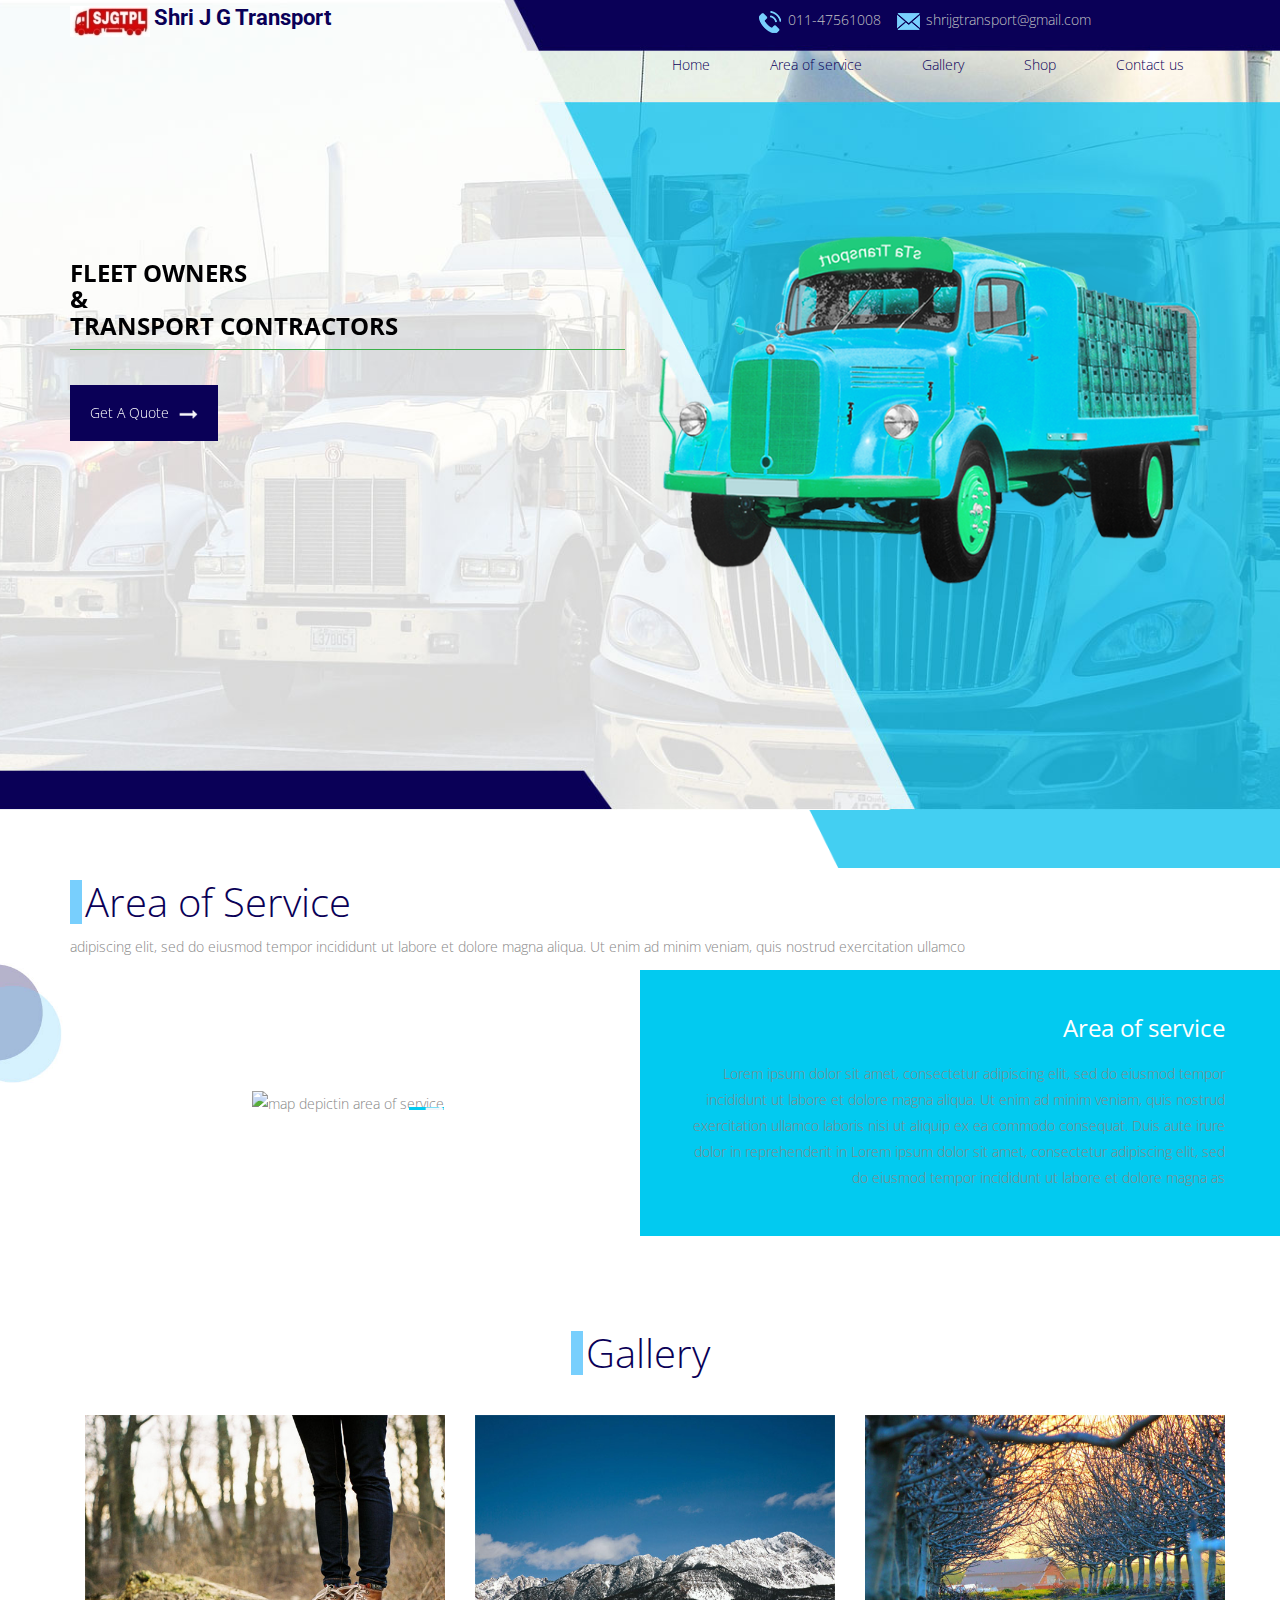
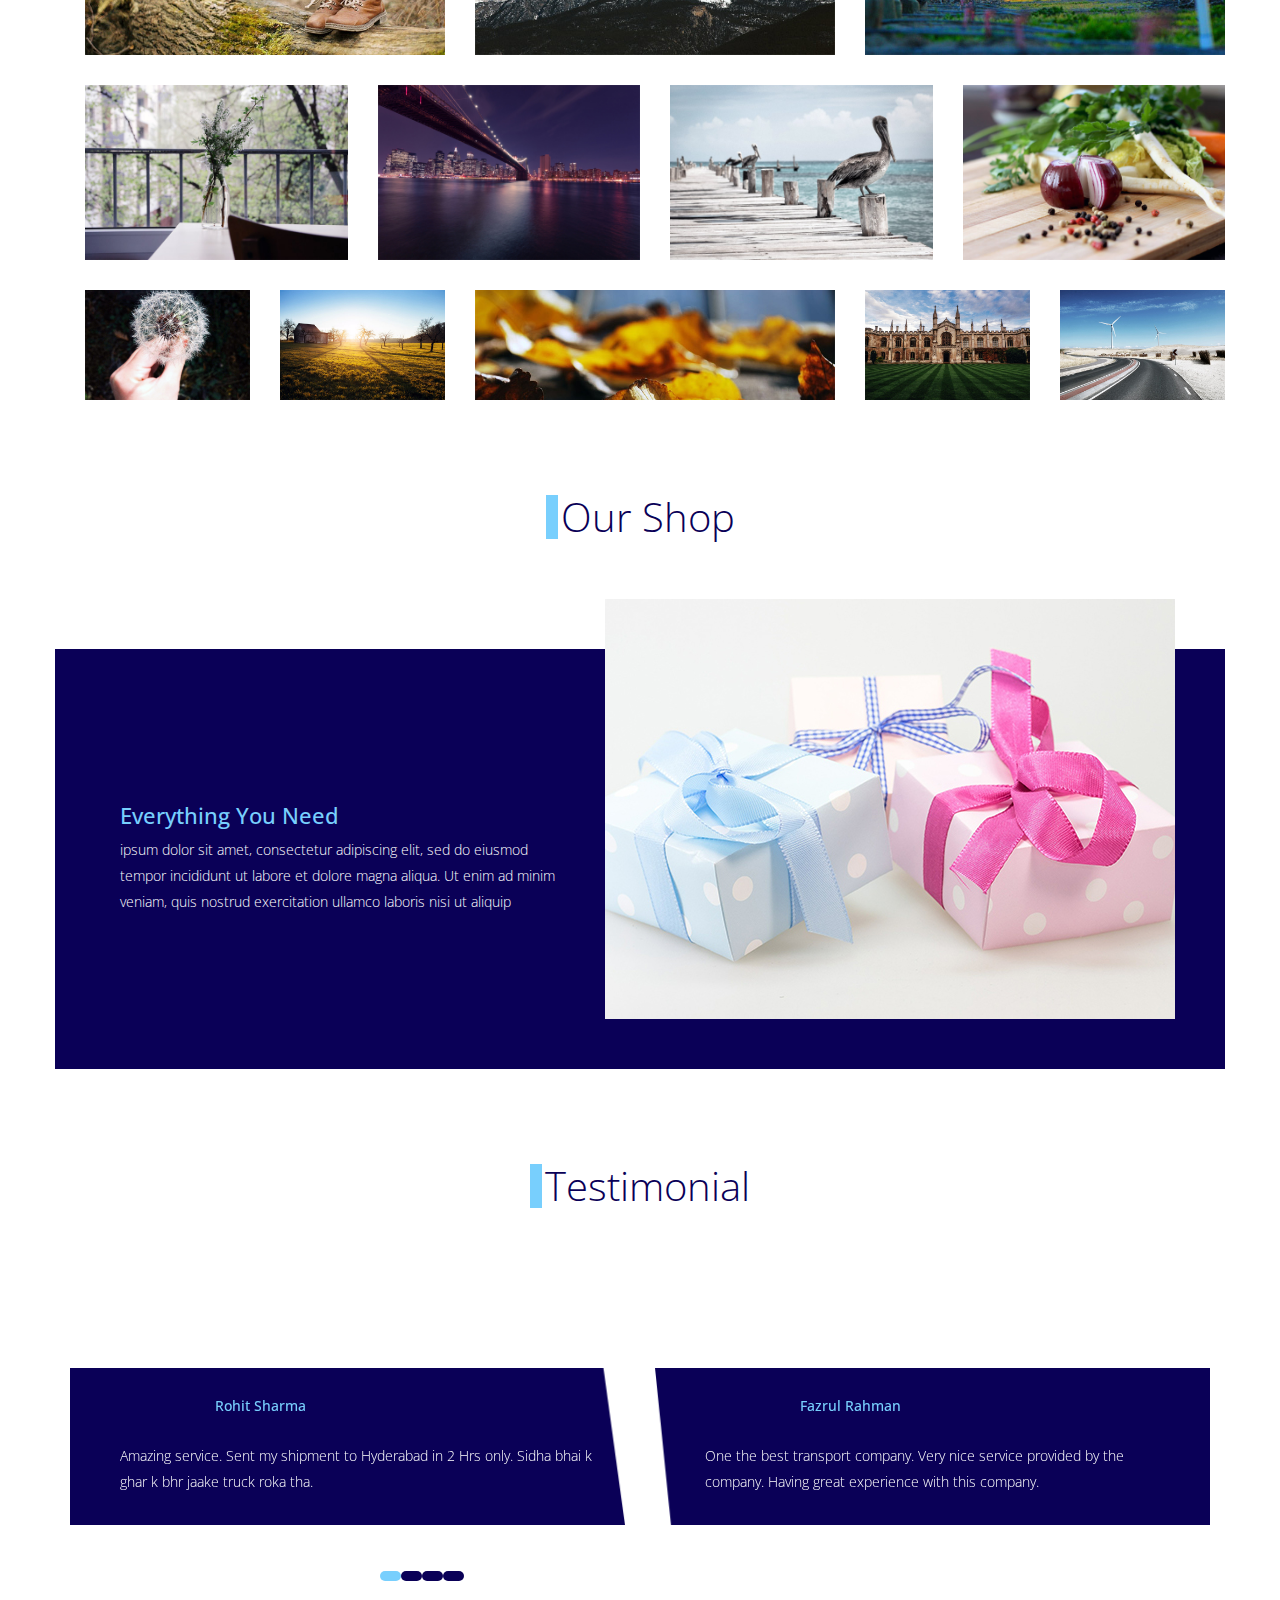
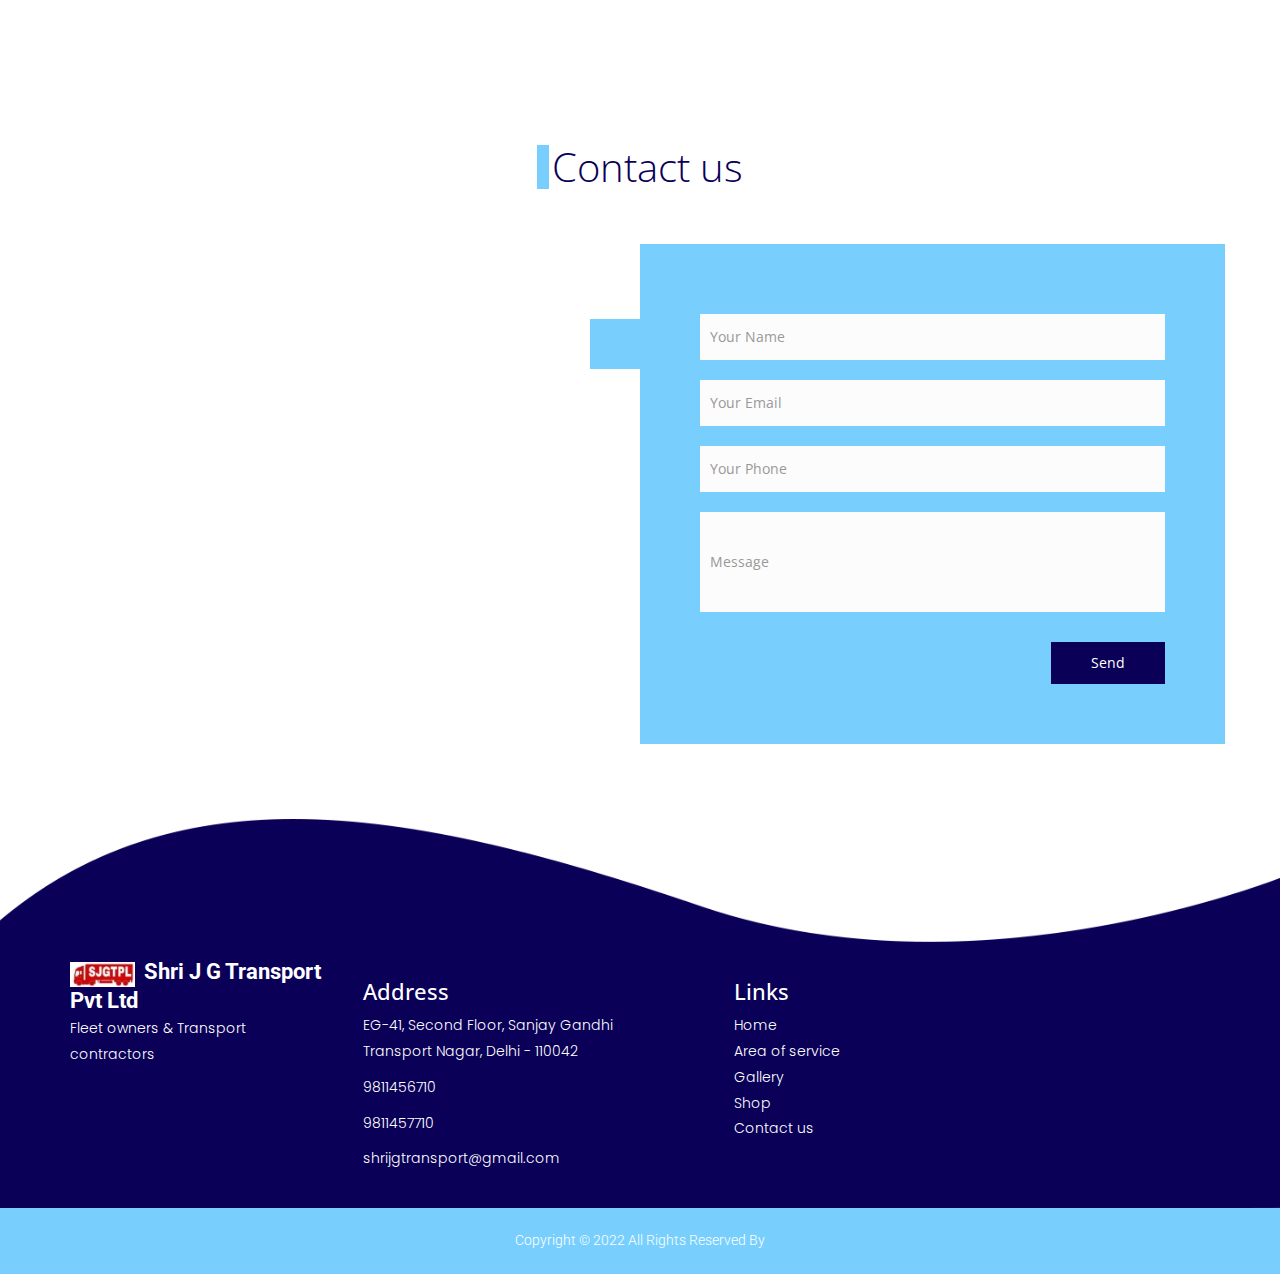
==== index.html @ 1c202266 "Add files via upload" ====
<!DOCTYPE html>
<html>

<head>
  <!-- Basic -->
  <meta charset="utf-8" />
  <meta http-equiv="X-UA-Compatible" content="IE=edge" />
  <!-- Mobile Metas -->
  <meta name="viewport" content="width=device-width, initial-scale=1, shrink-to-fit=no" />
  <!-- Site Metas -->
  <meta name="keywords" content="" />
  <meta name="description" content="" />
  <meta name="author" content="" />

  <title>Transportz</title>

  <!-- slider stylesheet -->
  <link rel="stylesheet" type="text/css"
    href="https://cdnjs.cloudflare.com/ajax/libs/OwlCarousel2/2.1.3/assets/owl.carousel.min.css" />

  <!-- bootstrap core css -->
  <link rel="stylesheet" type="text/css" href="css/bootstrap.css" />

  <!-- fonts style -->
  <link href="https://fonts.googleapis.com/css?family=Roboto:300,400,500,700&display=swap" rel="stylesheet" />
  <link href="https://fonts.googleapis.com/css?family=Poppins&display=swap" rel="stylesheet">
  <!-- Custom styles for this template -->
  <link href="css/style.css" rel="stylesheet" />
  <!-- responsive style -->
  <link href="css/responsive.css" rel="stylesheet" />

  <link href='http://fonts.googleapis.com/css?family=Open+Sans:400,600,700,800' rel='stylesheet' type='text/css'>
	<link rel="stylesheet" href="css/animate.css">
	<link rel="stylesheet" href="css/bootstrap.min.css">
	<link rel="stylesheet" href="css/font-awesome.min.css">
	<link rel="stylesheet" href="css/templatemo_misc.css">
	<link rel="stylesheet" href="css/templatemo_style.css">
    <!-- JavaScripts -->
	<script src="js/jquery-1.10.2.min.js"></script>
	<script src="js/jquery.singlePageNav.js"></script>
	<script src="js/jquery.flexslider.js"></script>
	
	<script src="js/custom.js"></script>
     <script src="js/jquery-1.10.2.min.js"></script>
	<script src="js/jquery.lightbox.js"></script>
	<script src="js/templatemo_custom.js"></script>
    <script src="js/jquery-git2.js"></script><!-- previous next script -->
</head>

<body>
  <div class="hero_area">
    <!-- header section strats -->
    <section class="header_section">
      <div class="container">
        <nav class="navbar navbar-expand-lg custom_nav-container d-lg-none">
          <a class="navbar-brand" href="#">
            <div class="logo-box">
              <img src="images/Capture.JPG" alt="">
              <span class="ml-2">
                Shri J G Transport
              </span>
            </div>
          </a>
          <button class="navbar-toggler" type="button" data-toggle="collapse" data-target="#navbarSupportedContent"
            aria-controls="navbarSupportedContent" aria-expanded="false" aria-label="Toggle navigation">
            <span class="navbar-toggler-icon"></span>
          </button>

          <div class="collapse navbar-collapse" id="navbarSupportedContent">
            <ul class="navbar-nav  ">
              <li class="nav-item active">
                <a class="nav-link" href="index.html">Home <span class="sr-only">(current)</span></a>
              </li>
              <li class="nav-item">
                <a class="nav-link" href="about.html"> Area of service</a>
              </li>
              <li class="nav-item">
                <a class="nav-link" href="service.html"> Gallery</a>
              </li>
              <li class="nav-item">
                <a class="nav-link" href="shop.html"> Shop </a>
              </li>
              
              <li class="nav-item ">
                <a class="nav-link " href="contact.html">Contact us</a>
              </li>
              
            </ul>
          </div>
        </nav>
        <div class="header_container ">
          <div class="logo-box">
            <img src="images/Capture.JPG" alt="">
            <span>
              Shri J G Transport
            </span>
          </div>
          <div>
            <div class="header_top">
              <div class="header_top-contact">

                <a href="" class="ml-4">
                  <div>
                    <img src="images/phone.png" alt="" />
                  </div>
                  <span>
                    011-47561008
                  </span>
                </a>
                <a href="" class="ml-4">
                  <div>
                    <img src="images/mail.png" alt="" />
                  </div>
                  <span>
                    shrijgtransport@gmail.com
                  </span>
                </a>
              </div>
              
            </div>
            <div class="header_btm">
              <nav class="navbar navbar-expand-lg custom_nav-container pt-3">

                <button class="navbar-toggler" type="button" data-toggle="collapse"
                  data-target="#navbarSupportedContent" aria-controls="navbarSupportedContent" aria-expanded="false"
                  aria-label="Toggle navigation">
                  <span class="navbar-toggler-icon"></span>
                </button>

                <div class="collapse navbar-collapse" id="navbarSupportedContent">
                  <div class="d-flex mx-auto flex-column flex-lg-row align-items-center">
                    <ul class="navbar-nav  ">
                      <li class="nav-item active">
                        <a class="nav-link" href="index.html">Home <span class="sr-only">(current)</span></a>
                      </li>
                      <li class="nav-item">
                        <a class="nav-link" href="about.html"> Area of service </a>
                      </li>
                      <li class="nav-item">
                        <a class="nav-link" href="service.html"> Gallery</a>
                      </li>
                      <li class="nav-item">
                        <a class="nav-link" href="shop.html"> Shop </a>
                      </li>
                      
                      
                      <li class="nav-item ">
                        <a class="nav-link pr-0" href="contact.html">Contact us</a>
                    </li>
                    </ul>

                  </div>

                </div>
              </nav>
            </div>
          </div>
        </div>
      </div>
    </section>
    <!-- end header section -->

    <!-- slider section -->
    <section class=" slider_section ">
      <div id="carouselExampleIndicators" class="carousel slide" data-ride="carousel">
        
        <div class="carousel-inner">
          <div class="carousel-item active">
            <div class="container">
              <div class="slider_item-container">
                <div class="row">
                  <div class="col-md-6">
                    <div class="slider_item-detail">
                      <!-- <div class="slider_form-box">
                        <form action="">
                          <div class="search_input">
                            <input type="text">
                            <img src="images/search-icon.png" alt="">
                          </div>

                          <button>
                            Search
                          </button>
                        </form>
                      </div> -->
                      <div>
                        <h1>
                          Fleet Owners <br>
                          &<br>
                          Transport Contractors
                        </h1>

                        <div class="d-flex">
                          
                            <a href="" class="quote-btn">

                              <span>
                                Get A Quote
                              </span>
                              <img src="images/white-next.png" alt="">
                            </a>
                          
                        </div>

                      </div>
                    </div>
                  </div>
                  <div class="col-md-6">
                    <div class="slider_img-box">
                      <img src="images/truck.png" alt="" class="img-fluid">
                    </div>
                  </div>
                </div>

              </div>

            </div>
          </div>
        </div>

      </div>


    </section>

    <!-- end slider section -->
  </div>

  <!-- about section -->
  <section class="about_section ">
    <div class="container">
      <div class="row">
        <div class="col">
          <h2 class="heading_style">
            Area of Service
          </h2>
          <p>
            adipiscing elit, sed do eiusmod tempor incididunt ut labore et dolore magna aliqua. Ut enim ad minim veniam,
            quis nostrud exercitation ullamco
          </p>
        </div>

      </div>
      <div class="row">
        <div class="col-md-6">
          <div class="about_img-box">

            <img src="images/" alt="map depictin area of service" class="img-fluid">
          </div>
        </div>
        <div class="col-md-6 about_detail-container">
          <div class="about_detail-box">
            <h3>
              Area of service
            </h3>
            <p>
              Lorem ipsum dolor sit amet, consectetur adipiscing elit, sed do eiusmod tempor incididunt ut labore et
              dolore magna aliqua. Ut enim ad minim veniam, quis nostrud exercitation ullamco laboris nisi ut aliquip ex
              ea commodo consequat. Duis aute irure dolor in reprehenderit in Lorem ipsum dolor sit amet, consectetur
              adipiscing elit, sed do eiusmod tempor incididunt ut labore et dolore magna as
            </p>

          </div>
        </div>
      </div>
    </div>

  </section>

  <!-- end about section -->

  <!-- service section -->
  <section class="service_section layout_padding">
    <div class="container">
      <div class="d-flex justify-content-center">
        <h2 class="heading_style">
          Gallery
        </h2>
      </div>
      <div class="container">
        <div class="row">
          </div>
          <div class="clear"></div>
          <div class="row templatemo_portfolio">
            <div class="col-md-4 col-sm-12">
                <div class="gallery-item">
                <img src="images/portfolio/image01.jpg" alt="gallery 1">
                <div class="overlay">
                  <a href="images/portfolio/image01.jpg" data-rel="lightbox" class="fa fa-arrows-alt"></a>
                </div>
              </div>
            </div>
              <div class="col-md-4 col-sm-12">
                <div class="gallery-item">
                <img src="images/portfolio/image02.jpg" alt="gallery 2">
                <div class="overlay">
                  <a href="images/portfolio/image02.jpg" data-rel="lightbox" class="fa fa-arrows-alt"></a>
                </div>
              </div>
              </div>
              <div class="col-md-4 col-sm-12">
                <div class="gallery-item">
                <img src="images/portfolio/image03.jpg" alt="gallery 3">
                <div class="overlay">
                  <a href="images/portfolio/image03.jpg" data-rel="lightbox" class="fa fa-arrows-alt"></a>
                </div>
              </div>
              </div>
          </div>
          <div class="row templatemo_portfolio">
            <div class="col-md-3 col-sm-12">
                <div class="gallery-item">
                <img src="images/portfolio/image04.jpg" alt="gallery 4">
                <div class="overlay">
                  <a href="images/portfolio/image04.jpg" data-rel="lightbox" class="fa fa-arrows-alt"></a>
                </div>
              </div>
              </div>
              <div class="col-md-3 col-sm-12">
                <div class="gallery-item">
                <img src="images/portfolio/image05.jpg" alt="gallery 5">
                <div class="overlay">
                  <a href="images/portfolio/image05.jpg" data-rel="lightbox" class="fa fa-arrows-alt"></a>
                </div>
              </div>
              </div>
              <div class="col-md-3 col-sm-12">
                <div class="gallery-item">
                <img src="images/portfolio/image06.jpg" alt="gallery 6">
                <div class="overlay">
                  <a href="images/portfolio/image06.jpg" data-rel="lightbox" class="fa fa-arrows-alt"></a>
                </div>
              </div>
              </div>
              <div class="col-md-3 col-sm-12">
                <div class="gallery-item">
                <img src="images/portfolio/image07.jpg" alt="gallery 7">
                <div class="overlay">
                  <a href="images/portfolio/image07.jpg" data-rel="lightbox" class="fa fa-arrows-alt"></a>
                </div>
              </div>
              </div>
          </div>
          <div class="row templatemo_portfolio">
            <div class="col-md-2 col-sm-12">
                <div class="gallery-item">
                <img src="images/portfolio/image08.jpg" alt="gallery 8">
                <div class="overlay">
                  <a href="images/portfolio/image08.jpg" data-rel="lightbox" class="fa fa-arrows-alt"></a>
                </div>
              </div>
              </div>
              <div class="col-md-2 col-sm-12">
                <div class="gallery-item">
                <img src="images/portfolio/image09.jpg" alt="gallery 9">
                <div class="overlay">
                  <a href="images/portfolio/image09.jpg" data-rel="lightbox" class="fa fa-arrows-alt"></a>
                </div>
              </div>
              </div>
              <div class="col-md-4 col-sm-12 templatemo_imagecontrol">
                <div class="gallery-item">
                <img src="images/portfolio/image10.jpg" alt="gallery 10">
                <div class="overlay">
                  <a href="images/portfolio/image10.jpg" data-rel="lightbox" class="fa fa-arrows-alt"></a>
                </div>
              </div>
              </div>
              <div class="col-md-2 col-sm-12">
                <div class="gallery-item">
                <img src="images/portfolio/image11.jpg" alt="gallery 11">
                <div class="overlay">
                  <a href="images/portfolio/image11.jpg" data-rel="lightbox" class="fa fa-arrows-alt"></a>
                </div>
              </div>
              </div>
              <div class="col-md-2 col-sm-12">
                <div class="gallery-item">
                <img src="images/portfolio/image12.jpg" alt="gallery 12">
                <div class="overlay">
                  <a href="images/portfolio/image12.jpg" data-rel="lightbox" class="fa fa-arrows-alt"></a>
                </div>
              </div>
              </div>
          </div>
    </div>
    </div>
  </section>
  <!-- end service section -->


  <!-- shop section -->
  <section class="shop_section">
    <div class="container">
      <div class="d-flex justify-content-center">
        <h2 class="heading_style">
          Our Shop
        </h2>
      </div>
      <div class="row">
        <div class="col-md-6">
          <div class="d-flex align-items-center h-100">
            <div class="shop-detail">
              <h5>
                Everything You Need
              </h5>
              <p>
                ipsum dolor sit amet, consectetur adipiscing elit, sed do eiusmod tempor incididunt ut labore et dolore
                magna aliqua. Ut enim ad minim veniam, quis nostrud exercitation ullamco laboris nisi ut aliquip
              </p>
            </div>
          </div>
        </div>
        <div class="col-md-6">
          <div class="shop_img-box">
            <img src="images/gift.jpg" alt="" class="img-fluid">
          </div>
        </div>
      </div>
    </div>
  </section>
  <!-- end shop section -->

  <!-- testimonial section -->
  <section class="client_section layout_padding">
    <div class="d-flex justify-content-center">
      <h2 class="heading_style">
        Testimonial
      </h2>
    </div>
    <div id="carouselExampleIndicator" class="carousel slide" data-ride="carousel">
      <ol class="carousel-indicators">
        <li data-target="#carouselExampleIndicator" data-slide-to="0" class="active"></li>
        <li data-target="#carouselExampleIndicator" data-slide-to="1"></li>
        <li data-target="#carouselExampleIndicator" data-slide-to="2"></li>
        <li data-target="#carouselExampleIndicator" data-slide-to="3"></li>
      </ol>
      <div class="carousel-inner">
        <div class="carousel-item active">
          <div class="container">
            <div class="row">
              <div class="col-md-6">
                <div class="client_box c-b-1">
                  
                  <div class="client_detail">
                    <h5>
                      Rohit Sharma
                    </h5>
                    <p>
                      Amazing service. Sent my shipment to Hyderabad in 2 Hrs only. Sidha bhai k ghar k bhr jaake truck roka tha.
                    </p>
                  </div>
                </div>
              </div>
              <div class="col-md-6">
                <div class="client_box c-b-2">
                  
                  <div class="client_detail">
                    <h5>
                      Fazrul Rahman
                    </h5>
                    <p>
                      One the best transport company. Very nice service provided by the company. Having great experience with this company.                    </p>
                  </div>
                </div>
              </div>
            </div>
          </div>
        </div>
        <div class="carousel-item">
          <div class="container">
            <div class="row">
              <div class="col-md-6">
                <div class="client_box c-b-1">
                  
                  <div class="client_detail">
                    <h5>
                      Rohit Sharma
                    </h5>
                    <p>
                      Amazing service. Sent my shipment to Hyderabad in 2 Hrs only. Sidha bhai k ghar k bhr jaake truck roka tha.
                    </p>
                  </div>
              </div>
              <div class="col-md-6">
                <div class="client_box c-b-2">
                  
                  <div class="client_detail">
                    <h5>
                      Rohit Sharma
                    </h5>
                    <p>
                      Amazing service. Sent my shipment to Hyderabad in 2 Hrs only. Sidha bhai k ghar k bhr jaake truck roka tha.
                    </p>
                  </div>
                </div>
              </div>
            </div>
          </div>
        </div>
        <div class="carousel-item">
          <div class="container">
            <div class="row">
              <div class="col-md-6">
                <div class="client_box c-b-1">
                  <div class="client_img">
                    <img src="images/client.png" alt="" class="img-fluid">
                  </div>
                  <div class="client_detail">
                    <h5>
                      Rock lu
                    </h5>
                    <p>
                      Contrary to popular belief, Lorem Ipsum is not simply random text. It has roots in a piece of
                      classical
                      Latin literature from 45 BC, making it over 2000 years
                    </p>
                  </div>
                </div>
              </div>
              <div class="col-md-6">
                <div class="client_box c-b-2">
                  <div class="client_img">
                    <img src="images/client.png" alt="" class="img-fluid">
                  </div>
                  <div class="client_detail">
                    <h5>
                      Rock lu
                    </h5>
                    <p>
                      Contrary to popular belief, Lorem Ipsum is not simply random text. It has roots in a piece of
                      classical
                      Latin literature from 45 BC, making it over 2000 years
                    </p>
                  </div>
                </div>
              </div>
            </div>
          </div>
        </div>
        <div class="carousel-item">
          <div class="container">
            <div class="row">
              <div class="col-md-6">
                <div class="client_box c-b-1">
                  <div class="client_img">
                    <img src="images/client.png" alt="" class="img-fluid">
                  </div>
                  <div class="client_detail">
                    <h5>
                      Rock lu
                    </h5>
                    <p>
                      Contrary to popular belief, Lorem Ipsum is not simply random text. It has roots in a piece of
                      classical
                      Latin literature from 45 BC, making it over 2000 years
                    </p>
                  </div>
                </div>
              </div>
              <div class="col-md-6">
                <div class="client_box c-b-2">
                  <div class="client_img">
                    <img src="images/client.png" alt="" class="img-fluid">
                  </div>
                  <div class="client_detail">
                    <h5>
                      Rock lu
                    </h5>
                    <p>
                      Contrary to popular belief, Lorem Ipsum is not simply random text. It has roots in a piece of
                      classical
                      Latin literature from 45 BC, making it over 2000 years
                    </p>
                  </div>
                </div>
              </div>
            </div>
          </div>
        </div>
      </div>

    </div>

  </section>
  <!-- end testimonial section -->



  <!-- company section -->




  <!-- contact section -->
  <section class="contact_section layout_padding">
    <div class="d-flex justify-content-center">
      <h2 class="heading_style">
        Contact us
      </h2>
    </div>
    <div class="container layout_padding2-top">
      <div class="row">
        <div class="col-md-6">
          <div id="map" class="h-100 w-100"></div>
        </div>

        <div class="col-md-6">
          <div class="contact_form-container">
            <form action="">
              <div>
                <input type="text" placeholder="Your Name">
              </div>
              <div>
                <input type="email" placeholder="Your Email">
              </div>
              <div>
                <input type="text" placeholder="Your Phone">
              </div>

              <div>
                <input type="text" class="message_input" placeholder="Message">
              </div>
              <div class="d-flex justify-content-end">
                <button type="submit " class="">
                  Send
                </button>
              </div>
            </form>
          </div>
        </div>
      </div>
    </div>
  </section>
  <!-- end contact section -->



  <!-- info section -->
  <section class="info_section ">
    <div class="container ">
      <div class="row  mb-3 pb-4">
        <div class="col-md-3 info_logo">
          <div class="logo-box">
            <img src="images/Capture.JPG" alt="">
            <span class="ml-2">
              Shri J G Transport Pvt Ltd
            </span>
          </div>
          <p>
            Fleet owners & Transport contractors
          </p>
          
        </div>
        <div class="col-md-3 info_address">
          <h5>
            Address
          </h5>
          <p>
            EG-41, Second Floor, Sanjay Gandhi Transport Nagar, Delhi - 110042
          </p>
          <p>
            9811456710
          </p>
          <p>
            9811457710
          </p>
          <p>
            <a href="">
              shrijgtransport@gmail.com
            </a>
          </p>
        </div>
        <div class="col-md-3 info_links">

          <div class="info_nav ">
            <nav class="">
              <ul>
                <h5>
                  Links
                </h5>
                <li>
                  <a href="index.html"> Home</a>
                </li>
                <li>
                  <a href="about.html">Area of service</a>
                </li>
                <li>
                  <a href="service.html"> Gallery</a>
                </li>
                <li>
                  <a href="shop.html"> Shop</a>
                </li>
                
                <li>
                  <a href="contact.html">Contact us</a>
                </li>

              </ul>
            </nav>
          </div>
        </div>
        
      </div>


    </div>
  </section>
  <!-- end info section -->

  <!-- footer section -->
  <section class="container-fluid footer_section">
    <p>
      Copyright &copy; 2022 All Rights Reserved By
      <a href="https://html.design/"></a>
    </p>
  </section>
  <!-- footer section -->

  <script type="text/javascript" src="js/jquery-3.4.1.min.js"></script>
  <script type="text/javascript" src="js/bootstrap.js"></script>


  <script>
    // This example adds a marker to indicate the position of Bondi Beach in Sydney,
    // Australia.
    function initMap() {
      var map = new google.maps.Map(document.getElementById('map'), {
        zoom: 11,
        center: {
          lat: 40.645037,
          lng: -73.880224
        },
      });

      var image = 'images/maps-and-flags.png';
      var beachMarker = new google.maps.Marker({
        position: {
          lat: 40.645037,
          lng: -73.880224
        },
        map: map,
        icon: image
      });
    }
  </script>
  <!-- google map js -->
  <script src="https://maps.googleapis.com/maps/api/js?key=AIzaSyA8eaHt9Dh5H57Zh0xVTqxVdBFCvFMqFjQ&callback=initMap">
  </script>
  <!-- end google map js -->
</body>

</html>
---- css/style.css ----
body {
  font-family: "Roboto", sans-serif;
  background-color: #fff;
  overflow-x: hidden;
}

.layout_padding {
  padding: 75px 0;
}

.layout_padding2 {
  padding: 45px 0;
}

.layout_padding2-top {
  padding-top: 45px;
}

.layout_padding-top {
  padding-top: 75px;
}

.layout_padding-bottom {
  padding-bottom: 75px;
}

.layout_padding2-bottom {
  padding-bottom: 45px;
}

.hero_area {
  height: 90vh;
  background-image: url(../images/main-bg.jpg);
  background-repeat: no-repeat;
  background-size: cover;
  background-position: top;
  position: relative;
}

.hero_area.custom_page-height {
  height: 86px;
}

.hero_area.custom_page-height::after {
  display: none;
}

.hero_area::after {
  position: absolute;
  content: "";
  background-image: url(../images/blue-bg.png);
  background-size: cover;
  background-repeat: no-repeat;
  width: 42%;
  height: 70px;
  top: 98.5%;
  right: -4%;
  z-index: -1;
}

/*header section*/



.logo-box {
  padding-top: 5px;
}

.logo-box span {
  font-size: 22px;
  font-weight: bold;
  color: #0a0057;
  font-family: "Roboto", sans-serif;
}

.header_section .header_container {
  display: flex;
  justify-content: space-between;
}

.header_top {
  display: flex;
  justify-content: flex-end;
  padding-top: 7px;
}

.header_top img {
  margin-right: 5px;
}

.header_top-social {
  display: flex;
}

.header_top-contact {
  display: flex;
  margin-right: 20%;
}

.header_top-contact a,
.header_top-contact a:hover {
  display: flex;
  color: #c3c3c5;
}

.header_section .nav_container {
  margin: 0 auto;
}

.custom_nav-container.navbar-expand-lg .navbar-nav .nav-link {
  padding: 10px 30px;
  color: #0a0057;
  text-align: center;
}

a,
a:hover,
a:focus {
  text-decoration: none;
}

a:hover,
a:focus {
  color: initial;
}

.btn,
.btn:focus {
  outline: none !important;
  box-shadow: none;
}

.heading_style {
  border-left: 12px solid #78cffd;
  font-size: 40px;
  padding-left: 3px;
  font-weight: lighter;
  color: #0a0057;
}

.custom_nav-container .navbar-toggler {}

.custom_nav-container .navbar-toggler .navbar-toggler-icon {}

.custom_nav-container .nav_search-btn {}

.navbar {}

.nav-link:hover {}

.navbar-brand,
.navbar-brand:hover {
  text-transform: uppercase;
  font-weight: bold;
  font-size: 24px;
  color: #fafcfd;
}

.custom_nav-container .nav_search-btn {
  background-image: url(../images/search-icon.png);

  background-size: 22px;
  background-repeat: no-repeat;
  background-position-y: 7px;
  width: 35px;
  height: 35px;
  padding: 0;
  border: none;
}

.custom_nav-container .navbar-toggler {
  outline: none;
}

.custom_nav-container .navbar-toggler .navbar-toggler-icon {
  background-image: url(../images/menu.png);
  background-size: 48px;
}

/*end header section*/

/* slider section */
.slider_section {
  position: relative;
}

.slider_form-box form {
  display: flex;
}

.slider_form-box form .search_input {
  position: relative;
}

.slider_form-box form .search_input input {
  width: 250px;
  height: 45px;
  outline: none;
  border: none;
  background-color: #f7f6fd;
  padding-left: 10%;
}

.slider_form-box form .search_input img {
  position: absolute;
  width: 15px;
  top: 50%;
  left: 3%;
  transform: translateY(-50%);
}

.slider_form-box form button {
  border: none;
  background-color: #78cffd;
  color: #fff;
  padding: 10px 25px;
}

.slider_section .slider_item-container {
  margin-top: 10%;
}

.slider_section .slider_item-container.col-md-6 {
  padding: 0;
}

.slider_item-detail h1 {
  font-weight: bold;
  margin: 35px 0;
  color: #000002;
}

.read-btn,
.quote-btn,
.read-btn:hover,
.quote-btn:hover {
  padding: 15px 20px;

  color: #fff;
}

.read-btn {
  background-color: #78cffd;
}

.quote-btn {
  background-color: #0a0057;
}

.read-btn img,
.quote-btn img {
  margin-left: 5px;
  width: 20px;
}

.slider_section .carousel-indicators {
  position: absolute;
  top: 50%;
  left: -10%;
  bottom: auto;
  right: auto;
  flex-direction: column;
  transform: translateY(-50%);
}

.slider_section .carousel-indicators li {
  width: 15px;
  height: 15px;
  background-color: #78cffd;
  background-clip: padding-box;
  margin: 3px;
  border: none;
  opacity: 1;
  border-radius: 100%;
  transition: background-color 0.6s;
}

.slider_section .carousel-indicators .active {
  background-color: #0a0057;
}


/* end slider section */

/* about section */
.about_section {
  padding-top: 50px;
  position: relative;
}

.about_section::before {
  content: "";
  position: absolute;
  top: 50%;
  left: 0;
  width: 65px;
  height: 120px;
  transform: translateY(-50%);
  background-image: url(../images/circle-bg.jpg);
  background-size: cover;
}

.about_section .col-md-6 {
  padding: 0;
  display: flex;
  justify-content: center;
  align-items: center;
}

.about_detail-container {
  position: relative;
}

.about_detail-container::before {
  content: "";
  position: absolute;
  width: 150%;
  height: 100%;
  top: 0;
  left: 0;
  background-color: #02caf0;
  z-index: -1;
}

.about_detail-box {
  padding: 25px 50px;
  padding-right: 0;
}

.about_detail-box h3,
.about_detail-box p {
  text-align: right;
}

.about_detail-box h3 {
  color: #fff;
  font-weight: normal;
}

.about_detail-box p {
  margin: 20px 0;
}

.about-btn img {
  margin: 0;
  margin-right: 5px;
  transform: rotate(180deg);
}

.about_img-box {
  position: relative;
}

.about_img-box::before {
  content: "";
  width: 18%;
  height: 10%;
  background-color: #02caf0;
  position: absolute;
  right: 0;
  bottom: 25%;

}

.about_img-box::after {
  content: "";
  position: absolute;
  width: 18%;
  height: 10%;
  right: 0;
  bottom: 25%;
  background-image: url(../images/white-next.png);
  background-size: 20px;
  background-position: 15px;
  background-repeat: no-repeat;
}

/* end about section */

/* service section */
.service_img-box {
  position: relative;
}

.service_img-box h3 {
  position: absolute;
  left: 0;
  bottom: 0;
  text-transform: uppercase;
  color: #fff;
  font-weight: lighter;
  padding: 10px 15px;
  padding-right: 35px;
  margin: 0;
  background-size: 100% 100%;
  background-repeat: no-repeat;
}

.s-b-1 h3 {
  background-image: url(../images/hbg.png);
}

.s-b-2 h3 {
  background-image: url(../images/hbg-2.png);
}

.s-b-3 h3 {
  background-image: url(../images/hbg-3.png);
}

.service_img-box img {
  width: 100%;
}

.service-btn,
.service-btn:hover {
  padding: 7px 12px;
  background-color: #0a0057;
  color: #fff;
}

/* service section */

/* shop section */

.shop_section {}

.shop_section .row {
  margin-top: 100px;
  background-color: #0a0057;
}

.shop-detail {
  padding: 50px;
}

.shop-detail h5 {
  color: #78cffd;
  font-size: 22px;
}

.shop-detail p {
  color: #fff;
}

.shop_img-box {
  position: relative;
  margin-top: -50px;
  margin-left: -50px;
  margin-bottom: 50px;
}

/* end shop section */

/* client section */
.client_section {
  padding-bottom: 125px;
}

.client_box {
  position: relative;
  margin-top: 150px;
  background-size: 100% 100%;
  background-repeat: no-repeat;
}

.c-b-1 {
  background-image: url(../images/client1-bg.png);
}

.c-b-2 {
  background-image: url(../images/client2-bg.png);
}

.client_detail {
  padding: 20px 30px;
  padding-left: 50px;
}

.client_detail h5 {
  padding-left: 20%;
  color: #78cffd;
}

.client_detail p {
  padding-top: 20px;
  color: #fff;
}

.client_box .client_img {
  position: absolute;
  top: -40%;
}

.client_section .carousel-indicators {
  position: absolute;
  top: 115%;
  left: 33%;
  bottom: auto;
  right: auto;
}

.client_section .carousel-indicators li {
  width: 21px;
  height: 10px;
  background-color: #0a0057;
  background-clip: padding-box;
  margin: 0;
  border: none;
  opacity: 1;
  transition: background-color 0.6s;
}

.client_section .carousel-indicators .active {
  background-color: #78cffd;
}

/* end client section */

/* company section */
.company_section {
  background-color: #78cffd;
}

.company-detail h3 {
  color: #060000;
  font-weight: bold;
}

.company-detail p {
  color: #fff;
  width: 85%;
}

/* end company section */

/* contact_section */

.contact_section .col-md-6 {
  padding: 0;
}

.contact_form-container {
  padding: 60px;
  background-color: #78cffd;
  position: relative;
}

.contact_form-container form {
  width: 100%;
}

.contact_form-container form input {
  width: 100%;
  padding: 10px;
  border: none;
  outline: none;

  background-color: #fcfcfc;
  margin: 10px 0;
}

.message_input {
  height: 100px;
}

.contact_form-container button {
  border: none;
  display: inline-block;
  padding: 8px 40px;
  background-color: #0a0057;
  color: #fff;

  margin-top: 20px;
}


.contact_form-container::before {
  content: "";
  width: 50px;
  height: 50px;
  background-color: #78cffd;
  position: absolute;
  /* right: 0; */
  /* bottom: 25%; */
  left: -50px;
  top: 15%;

}

/* end contact_section */

/* info section */
.info_section {
  padding-top: 150px;
  padding-bottom: 1px;
  color: #fff;
  background-image: url(../images/info-bg.png);
  background-size: 100% 101%;

  background-repeat: no-repeat;
  font-family: "Poppins", sans-serif;
}

.info_section h5 {

  font-size: 22px;

}

.info_section a,
.info_section a:hover {
  color: #fff;
}

.info_logo .logo-box {
  padding-top: 0;
  margin-top: -10px;
}

.info_logo .logo-box img {
  width: 65px;
}

.info_logo .logo-box span {
  color: #fff;
}

.info_section .col-md-4 {
  padding: 0 30px;
}

.info_news {
  padding-right: 8%;
}

.info_news input {
  border: none;
  width: 100%;
  height: 40px;
  margin: 5px 0;
  background-color: #fff;
  outline: none;
  padding-left: 20px;
}

.info_news button {
  border: none;
  background-color: #78cffd;
  color: #fff;
  padding: 7px 12px;
  margin-top: 10px;
}

.info_nav nav {
  width: 70%;
  margin: 0 auto;
}

.info_nav ul {
  display: flex;
  flex-direction: column;
}

.info_nav ul li {
  list-style-type: none;
}

.info_nav ul li a {
  color: #fff;
}

.info_social {
  display: flex;
  justify-content: space-between;
  width: 150px;
}

.info_social a img {
  width: 30px;
}

/* end info section */
/* footer section*/

.footer_section {
  background-color: #78cffd;
  padding: 20px 0;
  font-family: "Roboto", sans-serif;
}

.footer_section p {
  color: #fff;
  margin: 0;
  text-align: center;
}

.footer_section a {
  color: #fff;
}

/* end footer section*/
---- css/responsive.css ----
@media (max-width: 1120px) {
    .col-md-3.info_news {

        padding: 0 15px;

    }

}

@media (max-width: 992px) {
    .hero_area.custom_page-height {
        height: auto;
    }

    .hero_area {
        background: none;
        height: auto;

    }


    .header_top {
        display: none;
    }

    .header_section {
        background-image: url(../images/header-bg.jpg);
        background-repeat: no-repeat;
        background-size: 140% 90px;

    }

    .custom_nav-container .navbar-toggler {
        margin-left: auto;

    }

    .navbar {
        padding: 0;
    }

    .header_section .header_container {
        display: none;
    }

    .slider_section {
        background-image: url(../images/slidrer-bg.jpg);
        background-repeat: no-repeat;

        background-size: cover;

        background-position: top;
    }

    .slider_item-detail {

        margin-bottom: 50px;

    }

    .slider_img-box {

        margin-bottom: 90px;

    }

    .slider_section .carousel-indicators {

        position: absolute;
        top: 95%;
        left: 30%;
        bottom: auto;
        right: auto;
        flex-direction: row;
        transform: translate(0);

    }

    .service-detail {

        margin-bottom: 100px;

    }

    .client_section {

        margin: 50px 0;

    }

    .about_img-box::before,
    .about_img-box::after {
        display: none;

    }


    .about_detail-box {

        padding: 25px;

    }

    .info_section {

        background-size: cover;

    }

    .info_section {
        background-color: #0a0057;
        padding-top: 50px;
    }

    .service_section.layout_padding {

        padding-bottom: 0;

    }

    .shop_section .row {
        margin-top: 50px;
    }
}

@media (max-width: 768px) {
    .info_social {

        margin: 0 auto 50px auto;

    }

    .logo-box {

        display: flex;
        align-items: center;
        justify-content: center;
        margin-top: 0;

    }

    .info_section p,
    .info_section h5 {

        text-align: center;

    }

    .info_nav nav ul li {

        text-align: center;

    }

    .info_nav nav ul {
        padding: 0;
    }

    .col-md-3.info_address {

        margin-bottom: 35px;

    }

    .info_nav {

        margin-bottom: 35px;

    }

    .contact_form-container::before {
        display: none;
    }
}

@media (max-width: 576px) {}

@media (max-width: 480px) {
    .slider_section .carousel-indicators {
        left: 22%;


    }

    .about_section::before {
        display: none;
    }

}

@media (max-width: 420px) {
    .header_section {
        background-size: 165% 90px;
    }

    .logo-box img {

        width: 40px;

    }

    .read-btn,
    .quote-btn,
    .read-btn:hover,
    .quote-btn:hover {

        padding: 12px 10px;
        color: #fff;
        font-size: 14px;

    }

    .logo-box span {
        font-size: 14px;
    }

    .slider_form-box form .search_input input {
        width: 175px;
    }

    .contact_form-container {

        padding: 50px 20px;


    }
}

@media (max-width: 360px) {}

@media (min-width: 1200px) {
    .container {
        max-width: 1170px;
    }

}
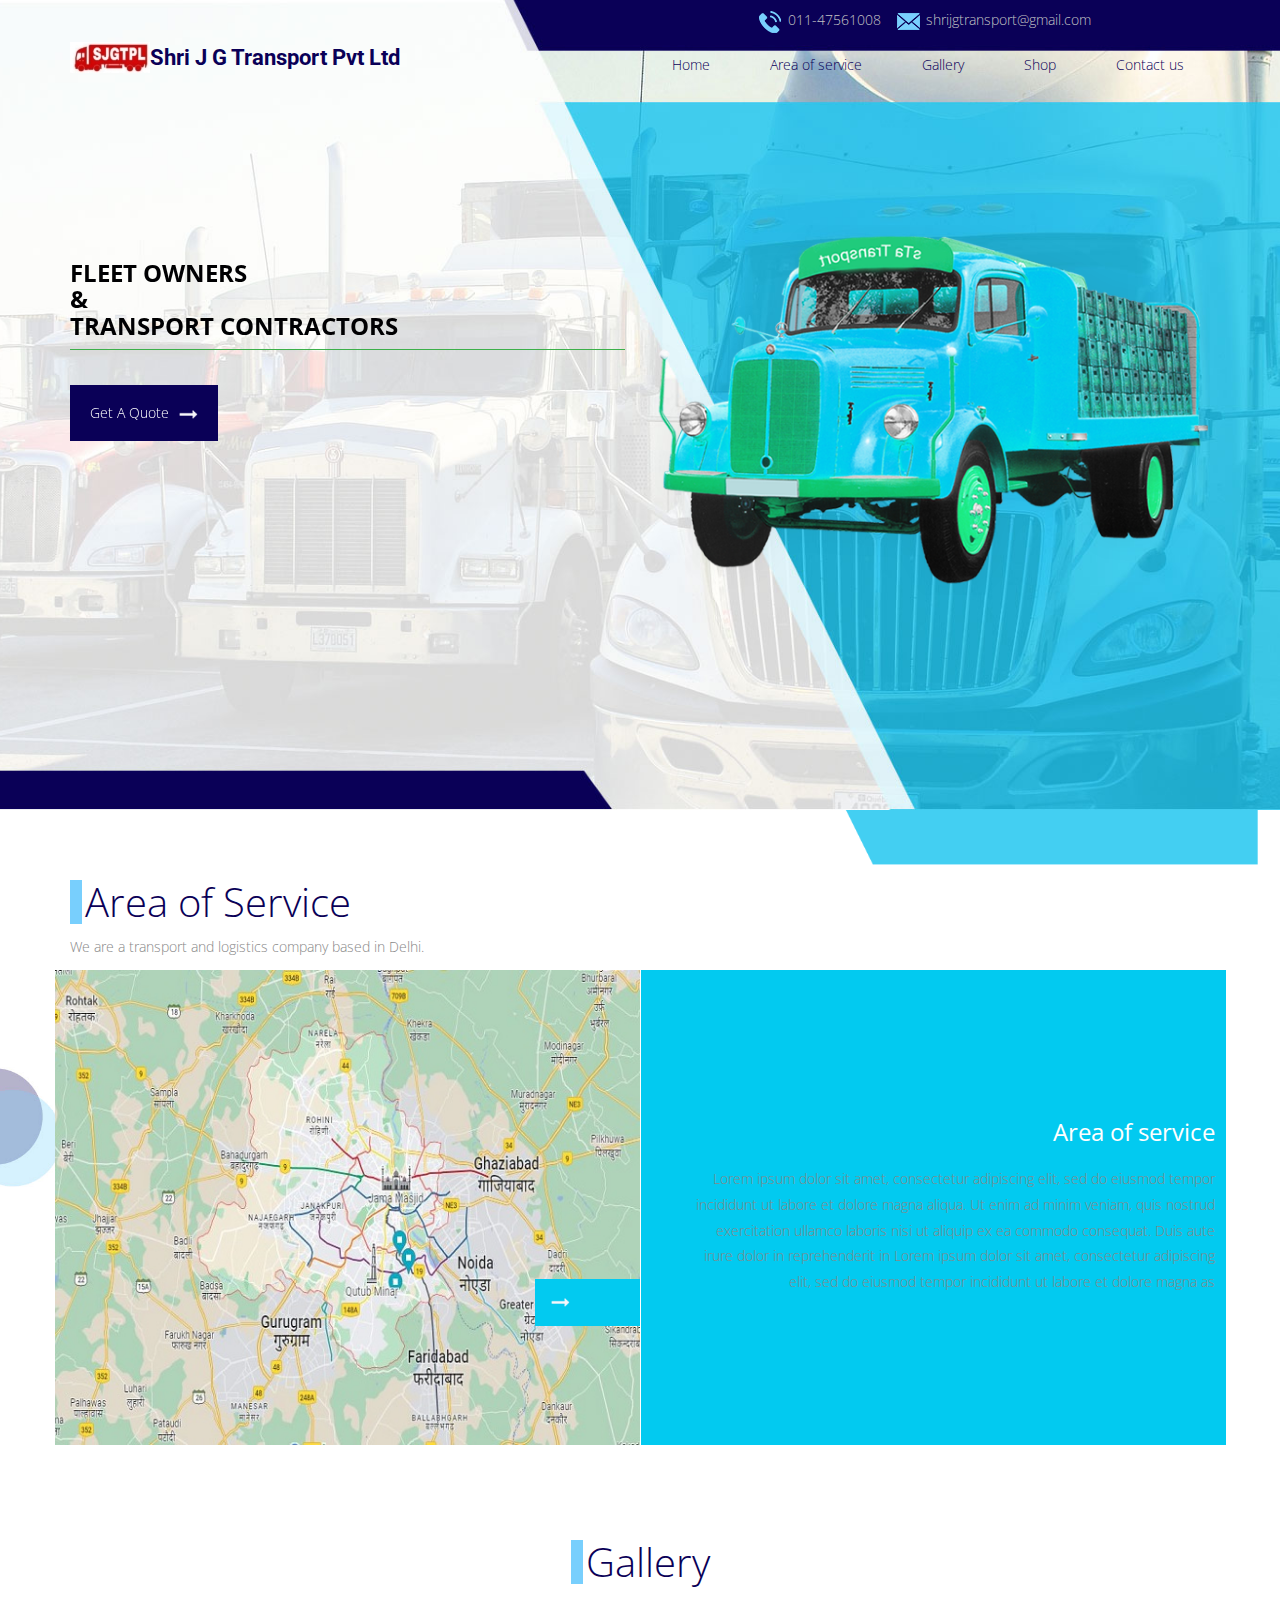
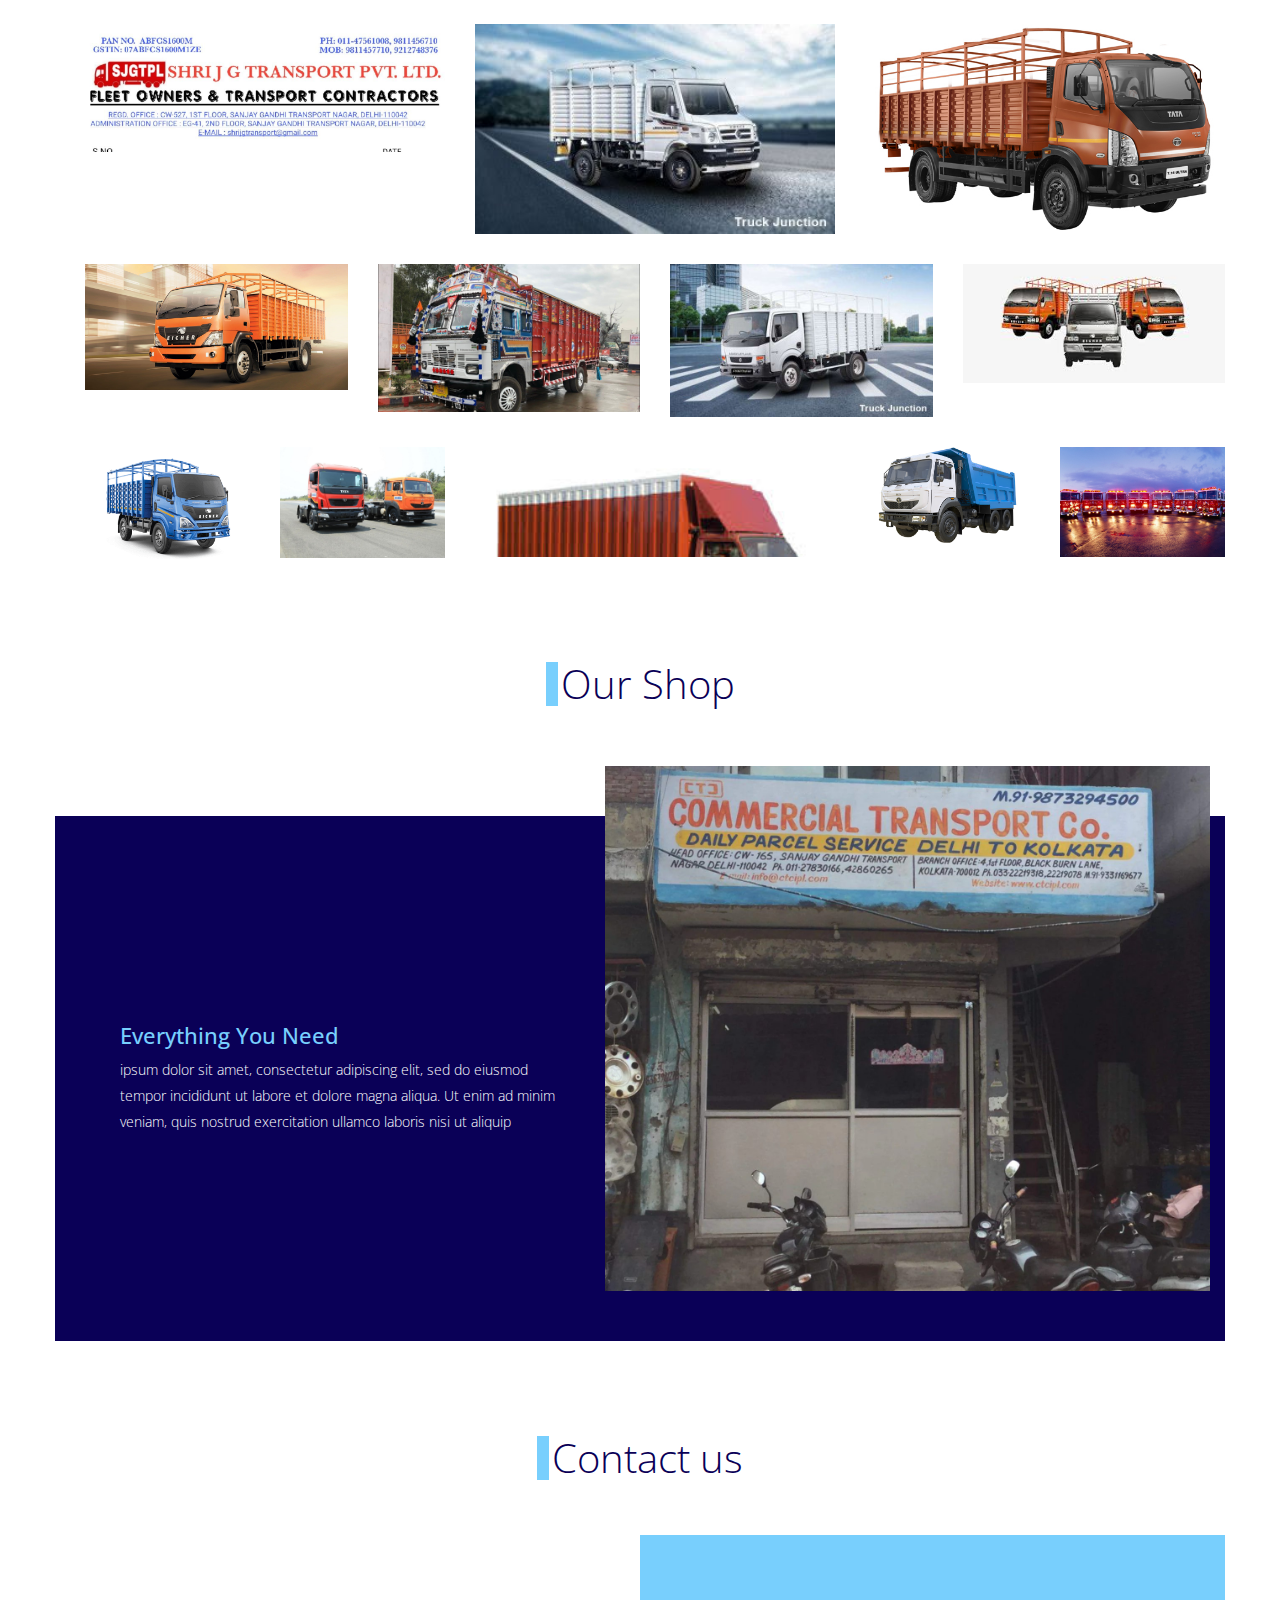
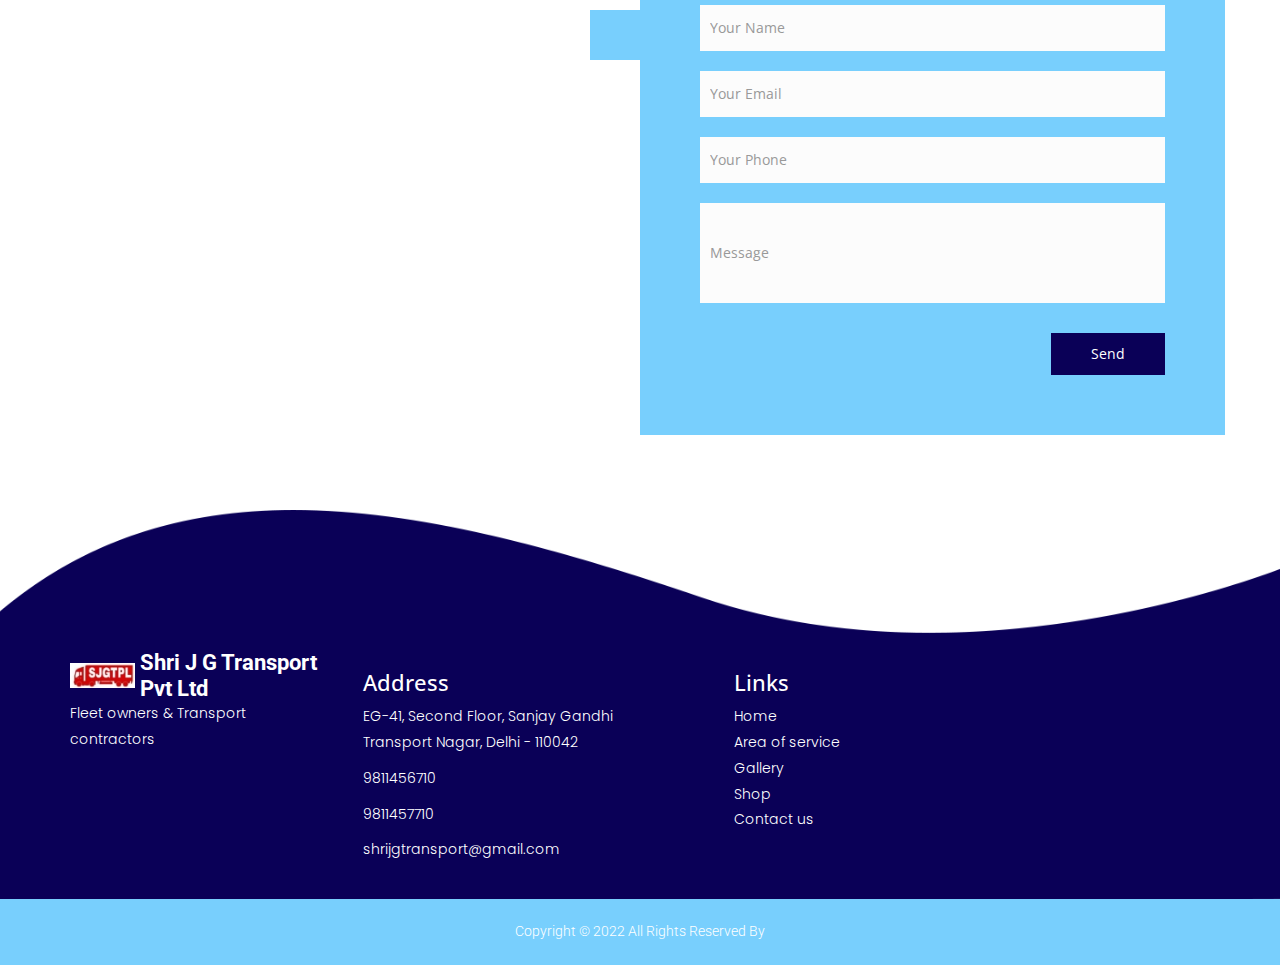
==== commit 6817733b: "Add files via upload" ====
--- a/index.html
+++ b/index.html
@@ -11,7 +11,7 @@
   <meta name="keywords" content="" />
   <meta name="description" content="" />
   <meta name="author" content="" />
-
+  <link rel = "icon" href = "./images/Capture.JPG" type = "image/x-icon">
   <title>Transportz</title>
 
   <!-- slider stylesheet -->
@@ -56,7 +56,7 @@
           <a class="navbar-brand" href="#">
             <div class="logo-box">
               <img src="images/Capture.JPG" alt="">
-              <span class="ml-2">
+              <span >
                 Shri J G Transport
               </span>
             </div>
@@ -92,7 +92,7 @@
           <div class="logo-box">
             <img src="images/Capture.JPG" alt="">
             <span>
-              Shri J G Transport
+              Shri J G Transport Pvt Ltd
             </span>
           </div>
           <div>
@@ -235,8 +235,7 @@
             Area of Service
           </h2>
           <p>
-            adipiscing elit, sed do eiusmod tempor incididunt ut labore et dolore magna aliqua. Ut enim ad minim veniam,
-            quis nostrud exercitation ullamco
+            We are a transport and logistics company based in Delhi.
           </p>
         </div>
 
@@ -244,8 +243,9 @@
       <div class="row">
         <div class="col-md-6">
           <div class="about_img-box">
-
-            <img src="images/" alt="map depictin area of service" class="img-fluid">
+            
+
+            <img src="images/a-truck.jpg" alt="map depictin area of service" class="img-fluid">
           </div>
         </div>
         <div class="col-md-6 about_detail-container">
@@ -284,9 +284,9 @@
           <div class="row templatemo_portfolio">
             <div class="col-md-4 col-sm-12">
                 <div class="gallery-item">
-                <img src="images/portfolio/image01.jpg" alt="gallery 1">
-                <div class="overlay">
-                  <a href="images/portfolio/image01.jpg" data-rel="lightbox" class="fa fa-arrows-alt"></a>
+                <img src="images/portfolio/image01.jpeg" alt="gallery 1">
+                <div class="overlay">
+                  <a href="images/portfolio/image01.jpeg" data-rel="lightbox" class="fa fa-arrows-alt"></a>
                 </div>
               </div>
             </div>
@@ -334,9 +334,9 @@
               </div>
               <div class="col-md-3 col-sm-12">
                 <div class="gallery-item">
-                <img src="images/portfolio/image07.jpg" alt="gallery 7">
-                <div class="overlay">
-                  <a href="images/portfolio/image07.jpg" data-rel="lightbox" class="fa fa-arrows-alt"></a>
+                <img src="images/portfolio/image07.jpeg" alt="gallery 7">
+                <div class="overlay">
+                  <a href="images/portfolio/image07.jpeg" data-rel="lightbox" class="fa fa-arrows-alt"></a>
                 </div>
               </div>
               </div>
@@ -344,9 +344,9 @@
           <div class="row templatemo_portfolio">
             <div class="col-md-2 col-sm-12">
                 <div class="gallery-item">
-                <img src="images/portfolio/image08.jpg" alt="gallery 8">
-                <div class="overlay">
-                  <a href="images/portfolio/image08.jpg" data-rel="lightbox" class="fa fa-arrows-alt"></a>
+                <img src="images/portfolio/image08.png" alt="gallery 8">
+                <div class="overlay">
+                  <a href="images/portfolio/image08.png" data-rel="lightbox" class="fa fa-arrows-alt"></a>
                 </div>
               </div>
               </div>
@@ -360,9 +360,9 @@
               </div>
               <div class="col-md-4 col-sm-12 templatemo_imagecontrol">
                 <div class="gallery-item">
-                <img src="images/portfolio/image10.jpg" alt="gallery 10">
-                <div class="overlay">
-                  <a href="images/portfolio/image10.jpg" data-rel="lightbox" class="fa fa-arrows-alt"></a>
+                <img src="images/portfolio/image10.jpeg" alt="gallery 10">
+                <div class="overlay">
+                  <a href="images/portfolio/image10.jpeg" data-rel="lightbox" class="fa fa-arrows-alt"></a>
                 </div>
               </div>
               </div>
@@ -421,176 +421,6 @@
   </section>
   <!-- end shop section -->
 
-  <!-- testimonial section -->
-  <section class="client_section layout_padding">
-    <div class="d-flex justify-content-center">
-      <h2 class="heading_style">
-        Testimonial
-      </h2>
-    </div>
-    <div id="carouselExampleIndicator" class="carousel slide" data-ride="carousel">
-      <ol class="carousel-indicators">
-        <li data-target="#carouselExampleIndicator" data-slide-to="0" class="active"></li>
-        <li data-target="#carouselExampleIndicator" data-slide-to="1"></li>
-        <li data-target="#carouselExampleIndicator" data-slide-to="2"></li>
-        <li data-target="#carouselExampleIndicator" data-slide-to="3"></li>
-      </ol>
-      <div class="carousel-inner">
-        <div class="carousel-item active">
-          <div class="container">
-            <div class="row">
-              <div class="col-md-6">
-                <div class="client_box c-b-1">
-                  
-                  <div class="client_detail">
-                    <h5>
-                      Rohit Sharma
-                    </h5>
-                    <p>
-                      Amazing service. Sent my shipment to Hyderabad in 2 Hrs only. Sidha bhai k ghar k bhr jaake truck roka tha.
-                    </p>
-                  </div>
-                </div>
-              </div>
-              <div class="col-md-6">
-                <div class="client_box c-b-2">
-                  
-                  <div class="client_detail">
-                    <h5>
-                      Fazrul Rahman
-                    </h5>
-                    <p>
-                      One the best transport company. Very nice service provided by the company. Having great experience with this company.                    </p>
-                  </div>
-                </div>
-              </div>
-            </div>
-          </div>
-        </div>
-        <div class="carousel-item">
-          <div class="container">
-            <div class="row">
-              <div class="col-md-6">
-                <div class="client_box c-b-1">
-                  
-                  <div class="client_detail">
-                    <h5>
-                      Rohit Sharma
-                    </h5>
-                    <p>
-                      Amazing service. Sent my shipment to Hyderabad in 2 Hrs only. Sidha bhai k ghar k bhr jaake truck roka tha.
-                    </p>
-                  </div>
-              </div>
-              <div class="col-md-6">
-                <div class="client_box c-b-2">
-                  
-                  <div class="client_detail">
-                    <h5>
-                      Rohit Sharma
-                    </h5>
-                    <p>
-                      Amazing service. Sent my shipment to Hyderabad in 2 Hrs only. Sidha bhai k ghar k bhr jaake truck roka tha.
-                    </p>
-                  </div>
-                </div>
-              </div>
-            </div>
-          </div>
-        </div>
-        <div class="carousel-item">
-          <div class="container">
-            <div class="row">
-              <div class="col-md-6">
-                <div class="client_box c-b-1">
-                  <div class="client_img">
-                    <img src="images/client.png" alt="" class="img-fluid">
-                  </div>
-                  <div class="client_detail">
-                    <h5>
-                      Rock lu
-                    </h5>
-                    <p>
-                      Contrary to popular belief, Lorem Ipsum is not simply random text. It has roots in a piece of
-                      classical
-                      Latin literature from 45 BC, making it over 2000 years
-                    </p>
-                  </div>
-                </div>
-              </div>
-              <div class="col-md-6">
-                <div class="client_box c-b-2">
-                  <div class="client_img">
-                    <img src="images/client.png" alt="" class="img-fluid">
-                  </div>
-                  <div class="client_detail">
-                    <h5>
-                      Rock lu
-                    </h5>
-                    <p>
-                      Contrary to popular belief, Lorem Ipsum is not simply random text. It has roots in a piece of
-                      classical
-                      Latin literature from 45 BC, making it over 2000 years
-                    </p>
-                  </div>
-                </div>
-              </div>
-            </div>
-          </div>
-        </div>
-        <div class="carousel-item">
-          <div class="container">
-            <div class="row">
-              <div class="col-md-6">
-                <div class="client_box c-b-1">
-                  <div class="client_img">
-                    <img src="images/client.png" alt="" class="img-fluid">
-                  </div>
-                  <div class="client_detail">
-                    <h5>
-                      Rock lu
-                    </h5>
-                    <p>
-                      Contrary to popular belief, Lorem Ipsum is not simply random text. It has roots in a piece of
-                      classical
-                      Latin literature from 45 BC, making it over 2000 years
-                    </p>
-                  </div>
-                </div>
-              </div>
-              <div class="col-md-6">
-                <div class="client_box c-b-2">
-                  <div class="client_img">
-                    <img src="images/client.png" alt="" class="img-fluid">
-                  </div>
-                  <div class="client_detail">
-                    <h5>
-                      Rock lu
-                    </h5>
-                    <p>
-                      Contrary to popular belief, Lorem Ipsum is not simply random text. It has roots in a piece of
-                      classical
-                      Latin literature from 45 BC, making it over 2000 years
-                    </p>
-                  </div>
-                </div>
-              </div>
-            </div>
-          </div>
-        </div>
-      </div>
-
-    </div>
-
-  </section>
-  <!-- end testimonial section -->
-
-
-
-  <!-- company section -->
-
-
-
 
   <!-- contact section -->
   <section class="contact_section layout_padding">
@@ -602,7 +432,8 @@
     <div class="container layout_padding2-top">
       <div class="row">
         <div class="col-md-6">
-          <div id="map" class="h-100 w-100"></div>
+          
+          <iframe src="https://www.google.com/maps/embed?pb=!1m18!1m12!1m3!1d13993.573887501396!2d77.13984071772984!3d28.73766696802011!2m3!1f0!2f0!3f0!3m2!1i1024!2i768!4f13.1!3m3!1m2!1s0x390d01a79c66496f%3A0x38491553e33ccf46!2sSanjay%20Gandhi%20Transport%20Nagar%2C%20Delhi!5e0!3m2!1sen!2sin!4v1661401804537!5m2!1sen!2sin" class="h-100 w-100" style="border:0;" allowfullscreen="" loading="lazy" referrerpolicy="no-referrer-when-downgrade"></iframe>
         </div>
 
         <div class="col-md-6">
@@ -720,34 +551,6 @@
   <script type="text/javascript" src="js/jquery-3.4.1.min.js"></script>
   <script type="text/javascript" src="js/bootstrap.js"></script>
 
-
-  <script>
-    // This example adds a marker to indicate the position of Bondi Beach in Sydney,
-    // Australia.
-    function initMap() {
-      var map = new google.maps.Map(document.getElementById('map'), {
-        zoom: 11,
-        center: {
-          lat: 40.645037,
-          lng: -73.880224
-        },
-      });
-
-      var image = 'images/maps-and-flags.png';
-      var beachMarker = new google.maps.Marker({
-        position: {
-          lat: 40.645037,
-          lng: -73.880224
-        },
-        map: map,
-        icon: image
-      });
-    }
-  </script>
-  <!-- google map js -->
-  <script src="https://maps.googleapis.com/maps/api/js?key=AIzaSyA8eaHt9Dh5H57Zh0xVTqxVdBFCvFMqFjQ&callback=initMap">
-  </script>
-  <!-- end google map js -->
 </body>
 
 </html>--- a/css/style.css
+++ b/css/style.css
@@ -51,10 +51,10 @@
   background-image: url(../images/blue-bg.png);
   background-size: cover;
   background-repeat: no-repeat;
-  width: 42%;
+  width: 35%;
   height: 70px;
   top: 98.5%;
-  right: -4%;
+  right: 0%;
   z-index: -1;
 }
 
@@ -64,6 +64,9 @@
 
 .logo-box {
   padding-top: 5px;
+  display: flex;
+  align-items: center;
+  justify-content: center;
 }
 
 .logo-box span {
@@ -72,6 +75,8 @@
   color: #0a0057;
   font-family: "Roboto", sans-serif;
 }
+
+
 
 .header_section .header_container {
   display: flex;
@@ -314,17 +319,17 @@
 .about_detail-container::before {
   content: "";
   position: absolute;
-  width: 150%;
+  width: 100%;
   height: 100%;
   top: 0;
-  left: 0;
+  left: 1px; 
   background-color: #02caf0;
   z-index: -1;
 }
 
 .about_detail-box {
   padding: 25px 50px;
-  padding-right: 0;
+  padding-right: 10px;
 }
 
 .about_detail-box h3,
--- a/css/responsive.css
+++ b/css/responsive.css
@@ -27,6 +27,7 @@
         background-image: url(../images/header-bg.jpg);
         background-repeat: no-repeat;
         background-size: 140% 90px;
+        
 
     }
 
@@ -190,12 +191,12 @@
 
 @media (max-width: 420px) {
     .header_section {
-        background-size: 165% 90px;
+        background-size: 190% 60px;
     }
 
     .logo-box img {
 
-        width: 40px;
+        width: 60px;
 
     }
 
@@ -211,7 +212,8 @@
     }
 
     .logo-box span {
-        font-size: 14px;
+        font-size: 20px;
+        
     }
 
     .slider_form-box form .search_input input {
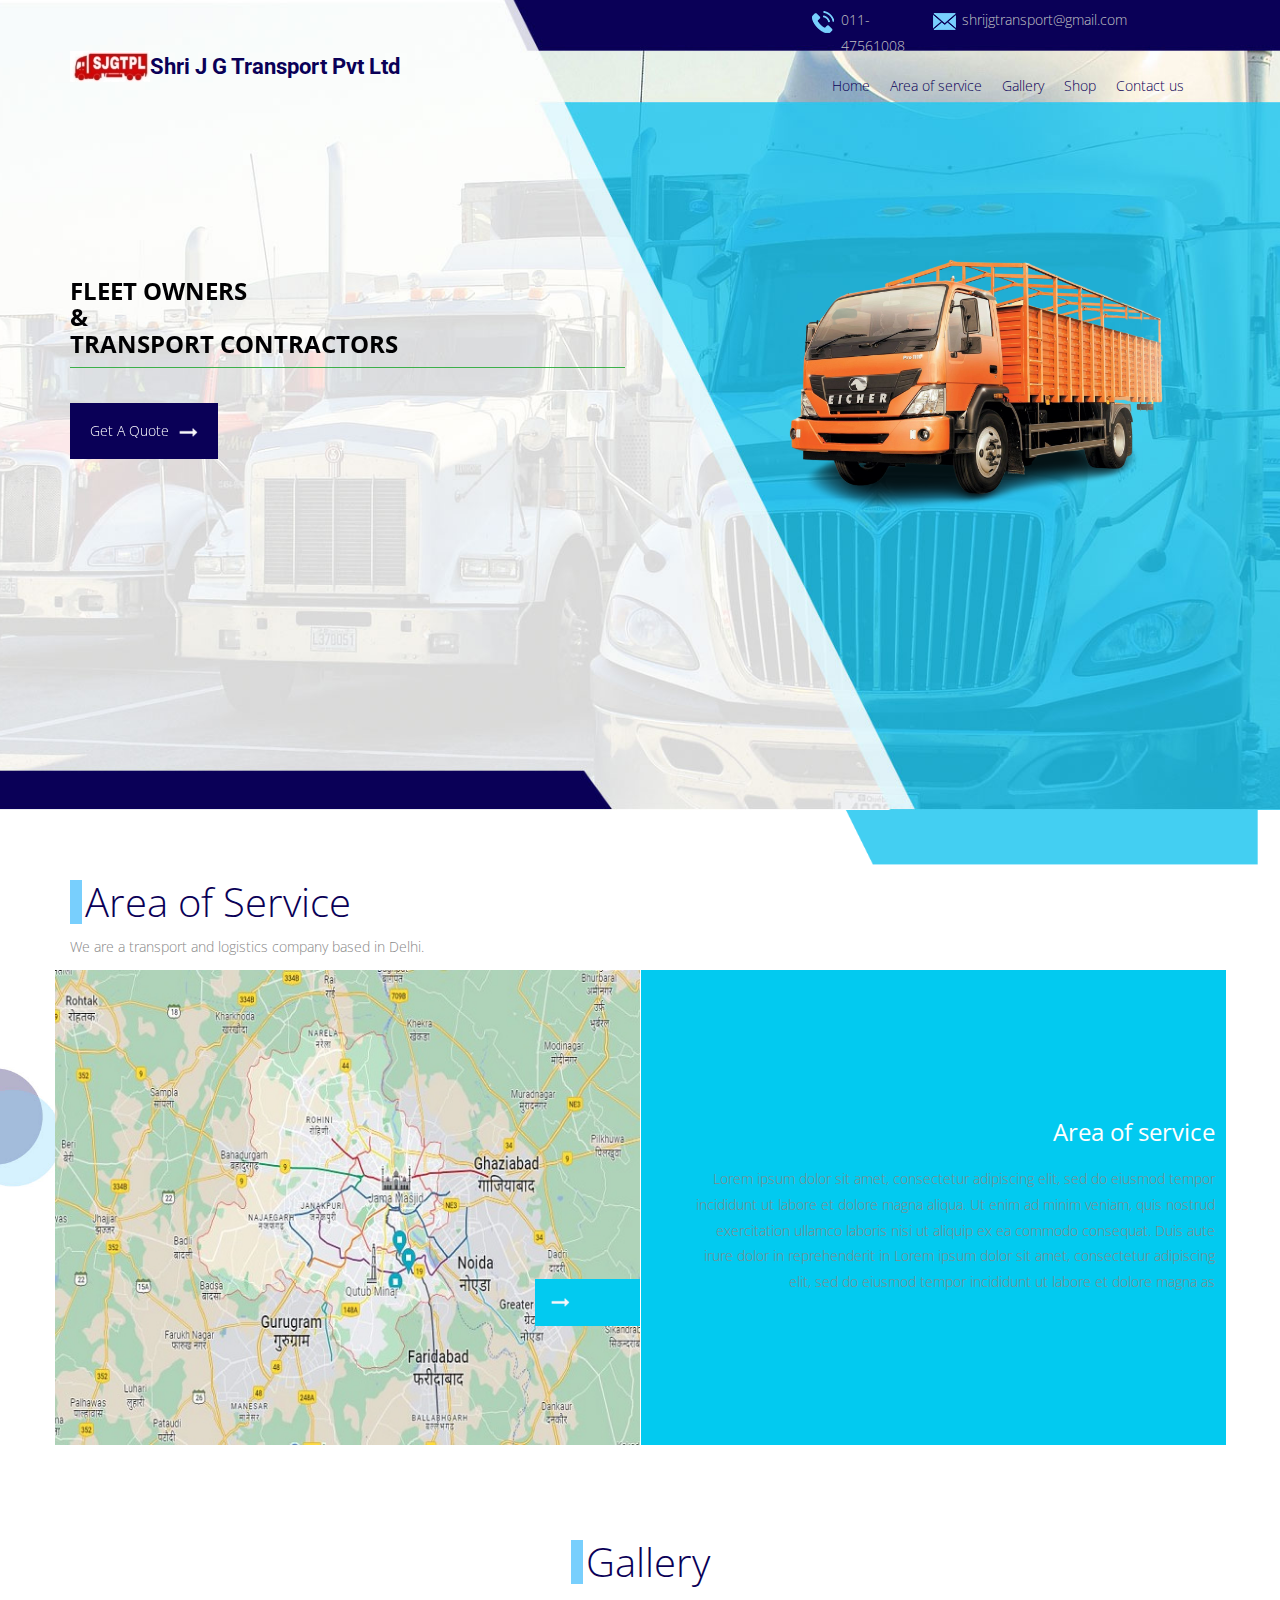
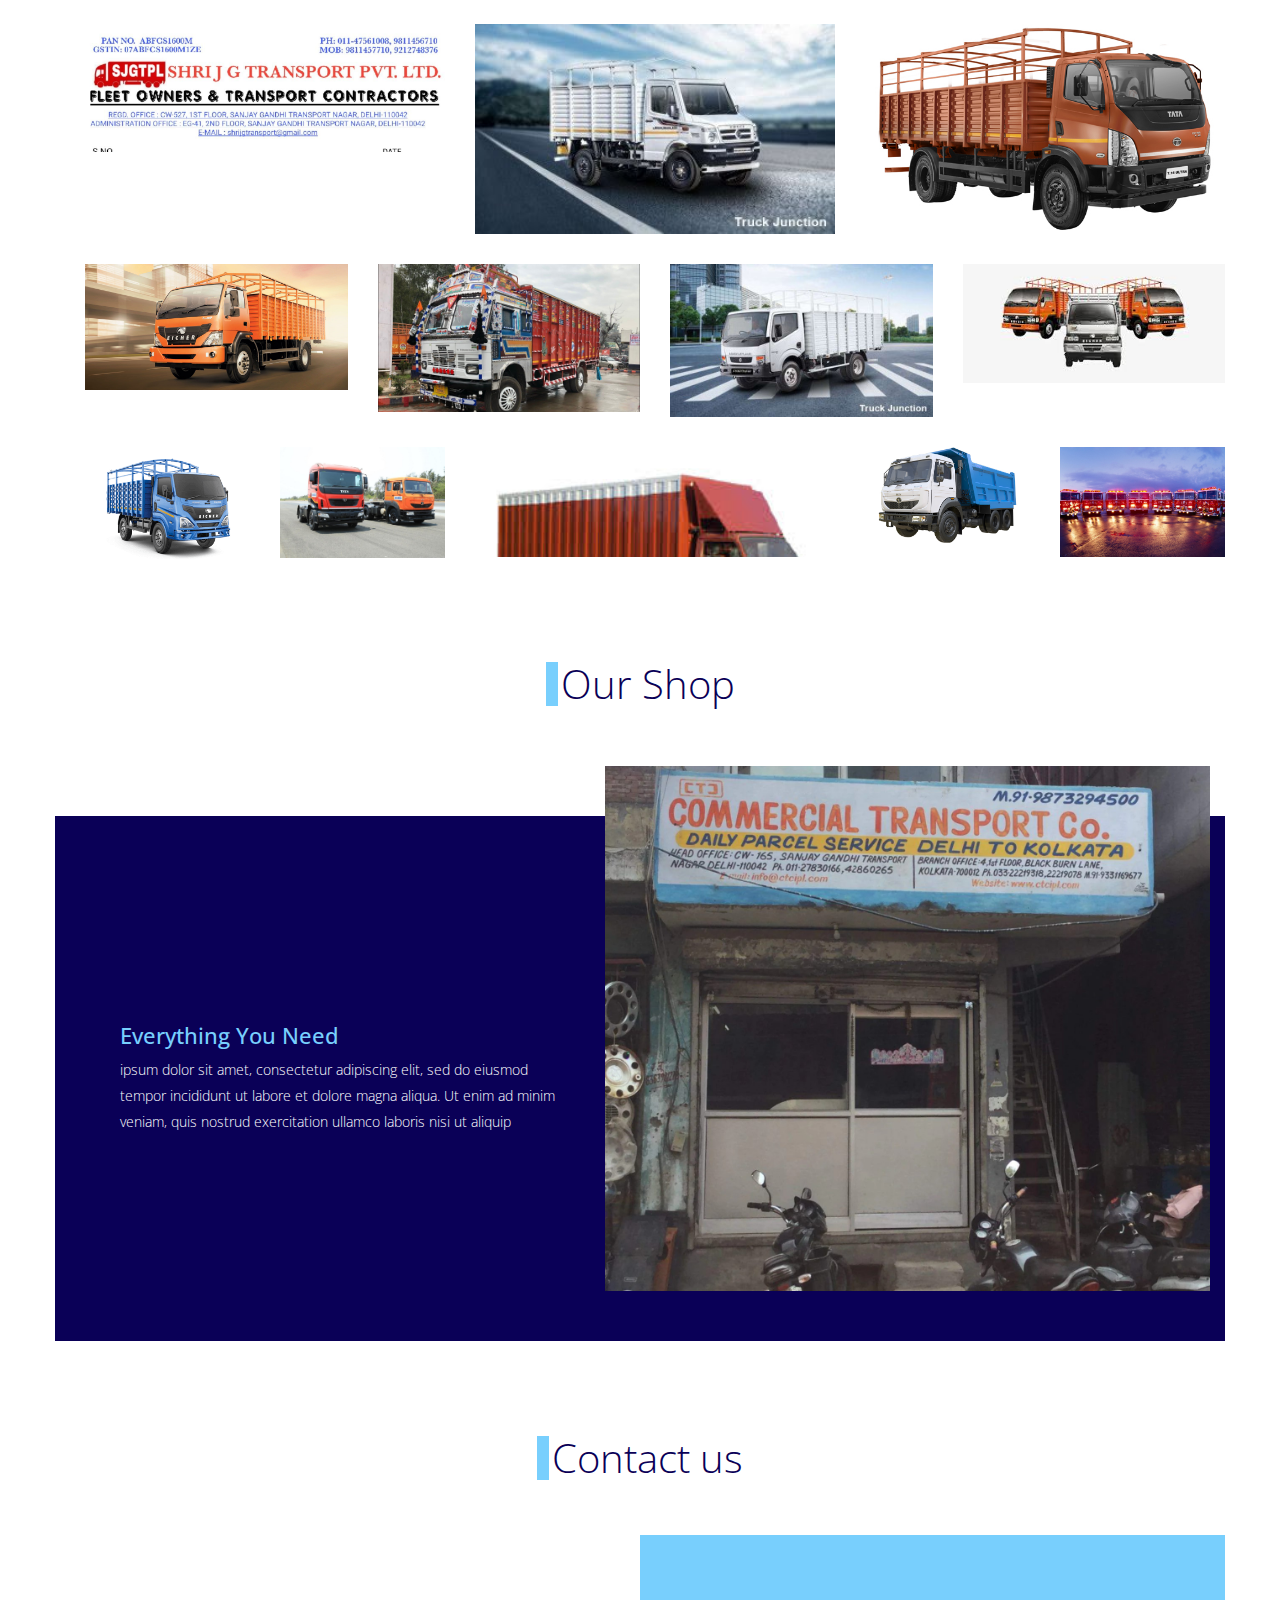
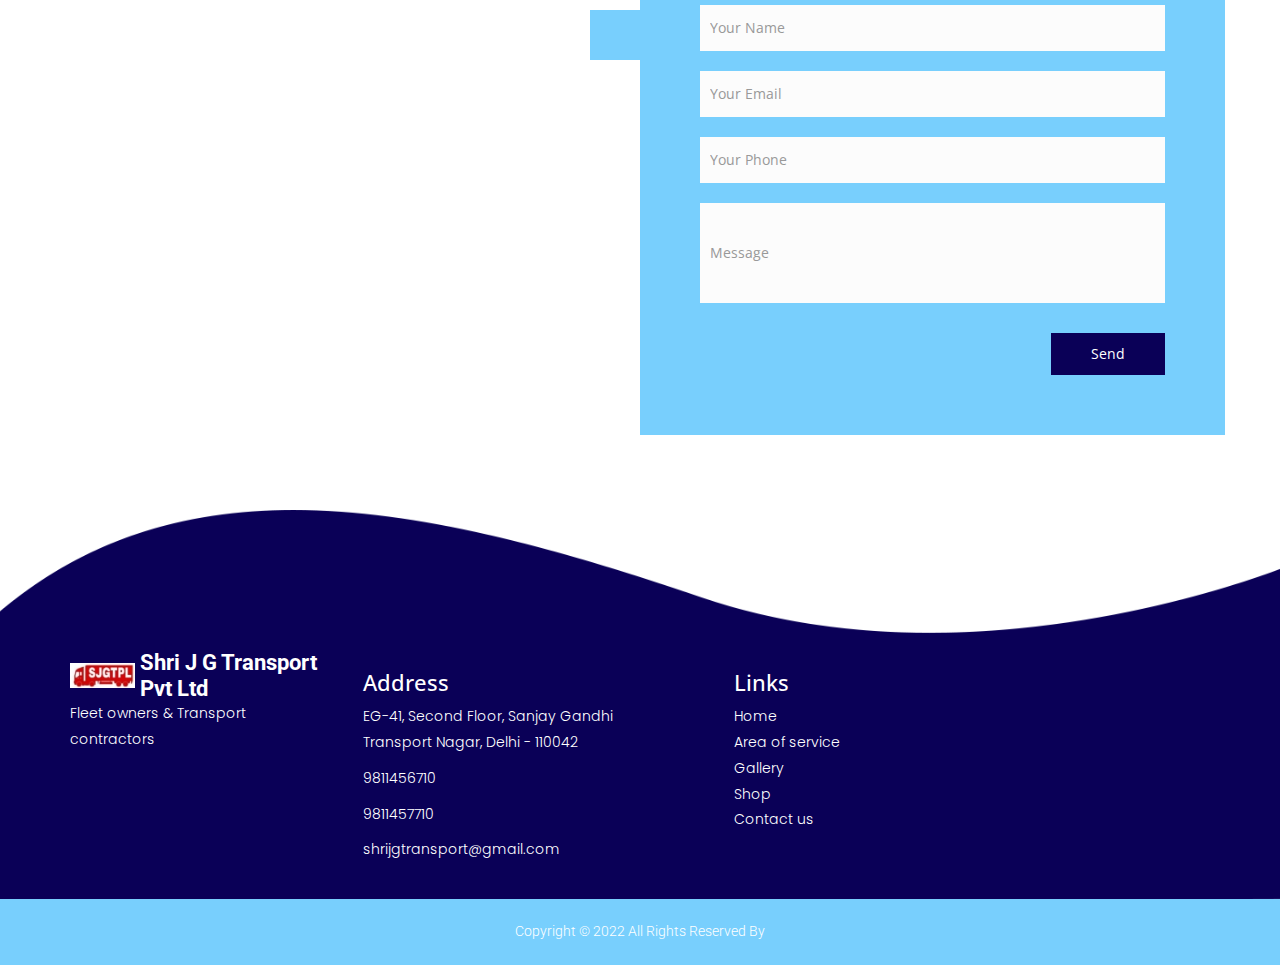
==== commit 7c5044d6: "Add files via upload" ====
--- a/index.html
+++ b/index.html
@@ -12,7 +12,7 @@
   <meta name="description" content="" />
   <meta name="author" content="" />
   <link rel = "icon" href = "./images/Capture.JPG" type = "image/x-icon">
-  <title>Transportz</title>
+  <title>Shri J G Transport Pvt Ltd</title>
 
   <!-- slider stylesheet -->
   <link rel="stylesheet" type="text/css"
--- a/css/style.css
+++ b/css/style.css
@@ -113,7 +113,7 @@
 }
 
 .custom_nav-container.navbar-expand-lg .navbar-nav .nav-link {
-  padding: 10px 30px;
+  padding: 5px 10px;
   color: #0a0057;
   text-align: center;
 }
@@ -153,12 +153,13 @@
 
 .nav-link:hover {}
 
-.navbar-brand,
-.navbar-brand:hover {
+.navbar-brand {
   text-transform: uppercase;
   font-weight: bold;
   font-size: 24px;
   color: #fafcfd;
+  margin: 0;
+  padding: 0;
 }
 
 .custom_nav-container .nav_search-btn {
--- a/css/responsive.css
+++ b/css/responsive.css
@@ -189,14 +189,14 @@
 
 }
 
-@media (max-width: 420px) {
+@media (max-width: 430px) {
     .header_section {
         background-size: 190% 60px;
     }
 
     .logo-box img {
 
-        width: 60px;
+        width: 50px;
 
     }
 
@@ -212,7 +212,7 @@
     }
 
     .logo-box span {
-        font-size: 20px;
+        font-size: 18px;
         
     }
 
@@ -228,7 +228,44 @@
     }
 }
 
-@media (max-width: 360px) {}
+@media (max-width: 320px) {
+    .header_section {
+        background-size: 200% 60px;
+    }
+
+    .logo-box img {
+
+        width: 40px;
+
+    }
+
+    .read-btn,
+    .quote-btn,
+    .read-btn:hover,
+    .quote-btn:hover {
+
+        padding: 12px 10px;
+        color: #fff;
+        font-size: 14px;
+
+    }
+
+    .logo-box span {
+        font-size: 14px;
+        
+    }
+
+    .slider_form-box form .search_input input {
+        width: 175px;
+    }
+
+    .contact_form-container {
+
+        padding: 50px 20px;
+
+
+    }
+}
 
 @media (min-width: 1200px) {
     .container {
